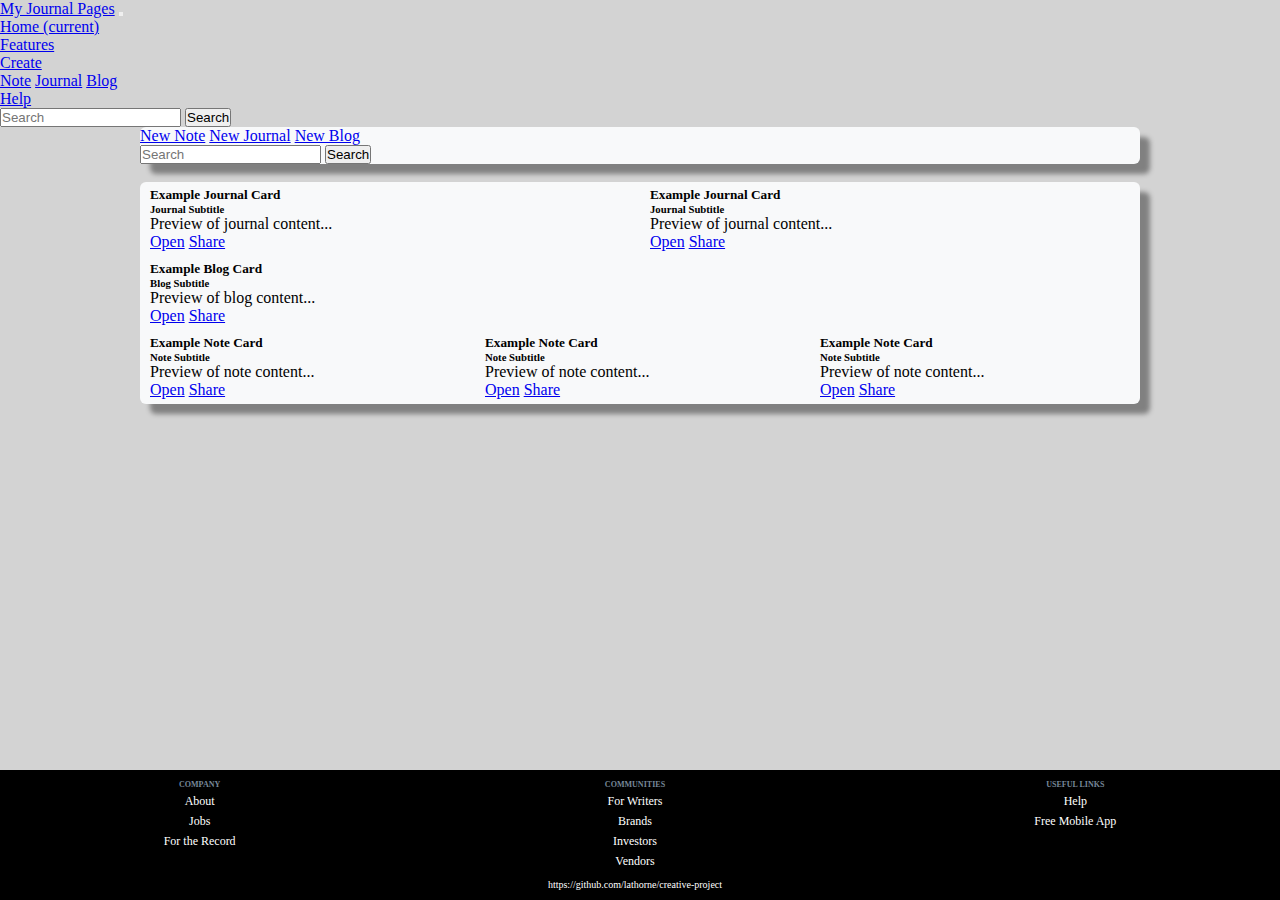
==== create.html @ acc8312c "Update create.html" ====
<!DOCTYPE html>
<html lang='en'>
  <head>
    <meta charset='UTF-8'/>
    <meta name='viewport'
      content='width=device-width, initial-scale=1.0, maximum-scale=1.0' />
    <title>My Journal Pages</title>
    <link rel="stylesheet" href="https://stackpath.bootstrapcdn.com/bootstrap/4.1.3/css/bootstrap.min.css" integrity="sha384-MCw98/SFnGE8fJT3GXwEOngsV7Zt27NXFoaoApmYm81iuXoPkFOJwJ8ERdknLPMO" crossorigin="anonymous">
    <link rel='stylesheet' href='./styles/styles.css'/>
  </head>
  <body>

  	<nav class="navbar navbar-expand-lg navbar-light bg-light mb-2">
	  <a class="navbar-brand" href="#">My Journal Pages</a>

	  <button class="navbar-toggler" type="button" data-toggle="collapse" data-target="#navbarSupportedContent" aria-controls="navbarSupportedContent" aria-expanded="false" aria-label="Toggle navigation">
	    <span class="navbar-toggler-icon"></span>
	  </button>

	  <div class="collapse navbar-collapse" id="navbarSupportedContent">
	    <ul class="navbar-nav mr-auto">
	      <li class="nav-item active">
	        <a class="nav-link" href="./index.html">Home <span class="sr-only">(current)</span></a>
	      </li>
        <li class="nav-item">
	        <a class="nav-link" href="features.html">Features</a>
	      </li>
	      <li class="nav-item dropdown">
	        <a class="nav-link dropdown-toggle" href="./create.html" id="navbarDropdown" role="button" data-toggle="dropdown" aria-haspopup="true" aria-expanded="false">
	          Create
	        </a>
	        <div class="dropdown-menu" aria-labelledby="navbarDropdown">
	          <a class="dropdown-item" href="./create.html">Note</a>
	          <a class="dropdown-item" href="#">Journal</a>
	          <a class="dropdown-item" href="#">Blog</a>
	        </div>
	      </li>
        <li class="nav-item">
          <a class="nav-link" href="help.html">Help</a>
        </li>
	    </ul>
	    <form class="form-inline my-2 my-lg-0">
	      <input class="form-control mr-sm-2" type="search" placeholder="Search" aria-label="Search">
	      <button class="btn btn-outline-primary my-2 my-sm-0" type="submit">Search</button>
	    </form>
	  </div>
	</nav>

	<div class="card page">
	  <div class="card-body">
	    <div class="row">
		  <div class="col-sm-8 mt-2">
		  	<a href="#" class="card-link">New Note</a>
    		<a href="#" class="card-link">New Journal</a>
    		<a href="#" class="card-link">New Blog</a>
		  </div>
		  <div class="col-sm-4">
		  	<form class="form-inline my-2 my-lg-0">
		      <input class="form-control mr-sm-2" type="search" placeholder="Search" aria-label="Search">
		      <button class="btn btn-outline-primary my-2 my-sm-0" type="submit">Search</button>
		    </form>
		  </div>
		</div>
	  </div>
	</div>

	<br>

	<div class='page-content'>

		<div class="card journal-card">
		  <div class="card-body">
		    <h5 class="card-title">Example Journal Card</h5>
		    <h6 class="card-subtitle mb-2 text-muted">Journal Subtitle</h6>
		    <p class="card-text">Preview of journal content...</p>
		    <a href="#" class="card-link">Open</a>
		    <a href="#" class="card-link">Share</a>
		  </div>
		</div>

		<div class="card journal-card">
		  <div class="card-body">
		    <h5 class="card-title">Example Journal Card</h5>
		    <h6 class="card-subtitle mb-2 text-muted">Journal Subtitle</h6>
		    <p class="card-text">Preview of journal content...</p>
		    <a href="#" class="card-link">Open</a>
		    <a href="#" class="card-link">Share</a>
		  </div>
		</div>

		<div class="card blog-card">
		  <div class="card-body">
		    <h5 class="card-title">Example Blog Card</h5>
		    <h6 class="card-subtitle mb-2 text-muted">Blog Subtitle</h6>
		    <p class="card-text">Preview of blog content...</p>
		    <a href="#" class="card-link">Open</a>
		    <a href="#" class="card-link">Share</a>
		  </div>
		</div>

		<div class="card note-card">
		  <div class="card-body">
		    <h5 class="card-title">Example Note Card</h5>
		    <h6 class="card-subtitle mb-2 text-muted">Note Subtitle</h6>
		    <p class="card-text">Preview of note content...</p>
		    <a href="#" class="card-link">Open</a>
		    <a href="#" class="card-link">Share</a>
		  </div>
		</div>

		<div class="card note-card">
		  <div class="card-body">
		    <h5 class="card-title">Example Note Card</h5>
		    <h6 class="card-subtitle mb-2 text-muted">Note Subtitle</h6>
		    <p class="card-text">Preview of note content...</p>
		    <a href="#" class="card-link">Open</a>
		    <a href="#" class="card-link">Share</a>
		  </div>
		</div>

		<div class="card note-card">
		  <div class="card-body">
		    <h5 class="card-title">Example Note Card</h5>
		    <h6 class="card-subtitle mb-2 text-muted">Note Subtitle</h6>
		    <p class="card-text">Preview of note content...</p>
		    <a href="#" class="card-link">Open</a>
		    <a href="#" class="card-link">Share</a>
		  </div>
		</div>


    </div>


	<!-- This is to credit the photo -->
    <!-- <a style="background-color:black;color:white;text-decoration:none;padding:4px 6px;font-family:-apple-system, BlinkMacSystemFont, &quot;San Francisco&quot;, &quot;Helvetica Neue&quot;, Helvetica, Ubuntu, Roboto, Noto, &quot;Segoe UI&quot;, Arial, sans-serif;font-size:12px;font-weight:bold;line-height:1.2;display:inline-block;border-radius:3px" href="https://unsplash.com/@cikstefan?utm_medium=referral&amp;utm_campaign=photographer-credit&amp;utm_content=creditBadge" target="_blank" rel="noopener noreferrer" title="Download free do whatever you want high-resolution photos from Štefan Štefančík"><span style="display:inline-block;padding:2px 3px"><svg xmlns="http://www.w3.org/2000/svg" style="height:12px;width:auto;position:relative;vertical-align:middle;top:-2px;fill:white" viewBox="0 0 32 32"><title>unsplash-logo</title><path d="M10 9V0h12v9H10zm12 5h10v18H0V14h10v9h12v-9z"></path></svg></span><span style="display:inline-block;padding:2px 3px">Štefan Štefančík</span></a> -->

    <div class="footer">
      <h6 style="color: #778899">COMPANY</h6>
      <h6 style="color: #778899">COMMUNITIES</h6>
      <h6 style="color: #778899">USEFUL LINKS</h6>

      <a href="#about">About</a>
      <a href="#login">For Writers</a>
      <a href="#login">Help</a>
      <a href="#login">Jobs</a>
      <a href="#login">Brands</a>
      <a href="#login">Free Mobile App</a>
      <a href="#login">For the Record</a>
      <a href="#login">Investors</a>
      <a href="#login"></a>
      <a href="#login"></a>
      <a href="#login">Vendors</a>
      <a href="#login"></a>
      <a href="#login"></a>
      <a href="#login"></a>
      <a href="#login"></a>
      <a href="#login"></a>

      <a href="https://github.com/lathorne/creative-project" style="font-size:10px">https://github.com/lathorne/creative-project</a>
        </div>

    <!-- Optional JavaScript -->
    <!-- jQuery first, then Popper.js, then Bootstrap JS -->
    <script src="https://code.jquery.com/jquery-3.3.1.slim.min.js" integrity="sha384-q8i/X+965DzO0rT7abK41JStQIAqVgRVzpbzo5smXKp4YfRvH+8abtTE1Pi6jizo" crossorigin="anonymous"></script>
    <script src="https://cdnjs.cloudflare.com/ajax/libs/popper.js/1.14.3/umd/popper.min.js" integrity="sha384-ZMP7rVo3mIykV+2+9J3UJ46jBk0WLaUAdn689aCwoqbBJiSnjAK/l8WvCWPIPm49" crossorigin="anonymous"></script>
    <script src="https://stackpath.bootstrapcdn.com/bootstrap/4.1.3/js/bootstrap.min.js" integrity="sha384-ChfqqxuZUCnJSK3+MXmPNIyE6ZbWh2IMqE241rYiqJxyMiZ6OW/JmZQ5stwEULTy" crossorigin="anonymous"></script>
  </body>
</html>
---- styles/styles.css ----
* {
  margin: 0;
  padding: 0;
  box-sizing: border-box;
}

.page {
    /*display: flex;
    flex-wrap: wrap;*/
    width: 100%;
    border-radius: 6px;
    background-color: #f8f9fa;
    box-shadow: 10px 10px 5px grey;
    /*margin: 10px;*/
}

.page-content {
    display: flex;
    flex-wrap: wrap;
    justify-content: space-between;
    width: 100%;
    border-radius: 6px;
    background-color: #f8f9fa;
    box-shadow: 10px 10px 5px grey;
    /*margin: 10px;*/
}

body {
  background-color: lightgrey;
}

.journal-card {
  width: 48%;
  margin-top: 5px;
  margin-bottom: 5px;
  margin-left: 1%;
  margin-right: 1%;
}

.note-card {
  width: 31%;
  margin-top: 5px;
  margin-bottom: 5px;
  margin-left: 1%;
  margin-right: 1%;
}

.blog-card {
  width: 100%;
  margin-top: 5px;
  margin-bottom: 5px;
  margin-left: 1%;
  margin-right: 1%;
}

.title {
	font-size: 3.5em;
	font-weight: bold;
}
.footer {
        display:grid;
        grid-template-columns: auto auto auto;
        grid-gap: 5px;
        font-size: 12px;
  position: fixed;
  left: 0;
  bottom: 0;
  width: 100%;
  background-color: black; // #f8f9fa;
  color: white;
  text-align: center;
  padding: 10px;
}

.footer a:link {
  color: white; // #007bff;
  text-decoration: none;
}

.footer a:visited {
  color: grey; // #007bff;

}

.footer a:hover {
  color: lightblue;
  text-decoration: none;
}

.footer a:active {
  color: #007bff;
}
/* Container holding the image and the text */
/*.container {
  padding: 2em;
  position: relative;
  text-align: center;
  color: black;
  width: 100%;
  display: flex;
}*/

/* Centered text */
.centered {
  position: absolute;
  top: 50%;
  left: 30%;
  transform: translate(-50%, -50%);
  font-family: inherit;
}

.align-right {
	text-align:right;
}

/* Mobile Styles */
@media only screen and (max-width: 400px) {
  
}

/* Tablet Styles */
@media only screen and (min-width: 401px) and (max-width: 960px) {
    .sign-up,
    .feature-1,
    .feature-2,
    .feature-3 {
      width: 50%;
    }
  }

/* Desktop Styles */
@media only screen and (min-width: 961px) {
    .page {
      width: 1000px;
      margin: 0 auto;
    }
    .page-content {
      width: 1000px;
      margin: 0 auto;
    }
    .header {
      height: 400px;
    }
}
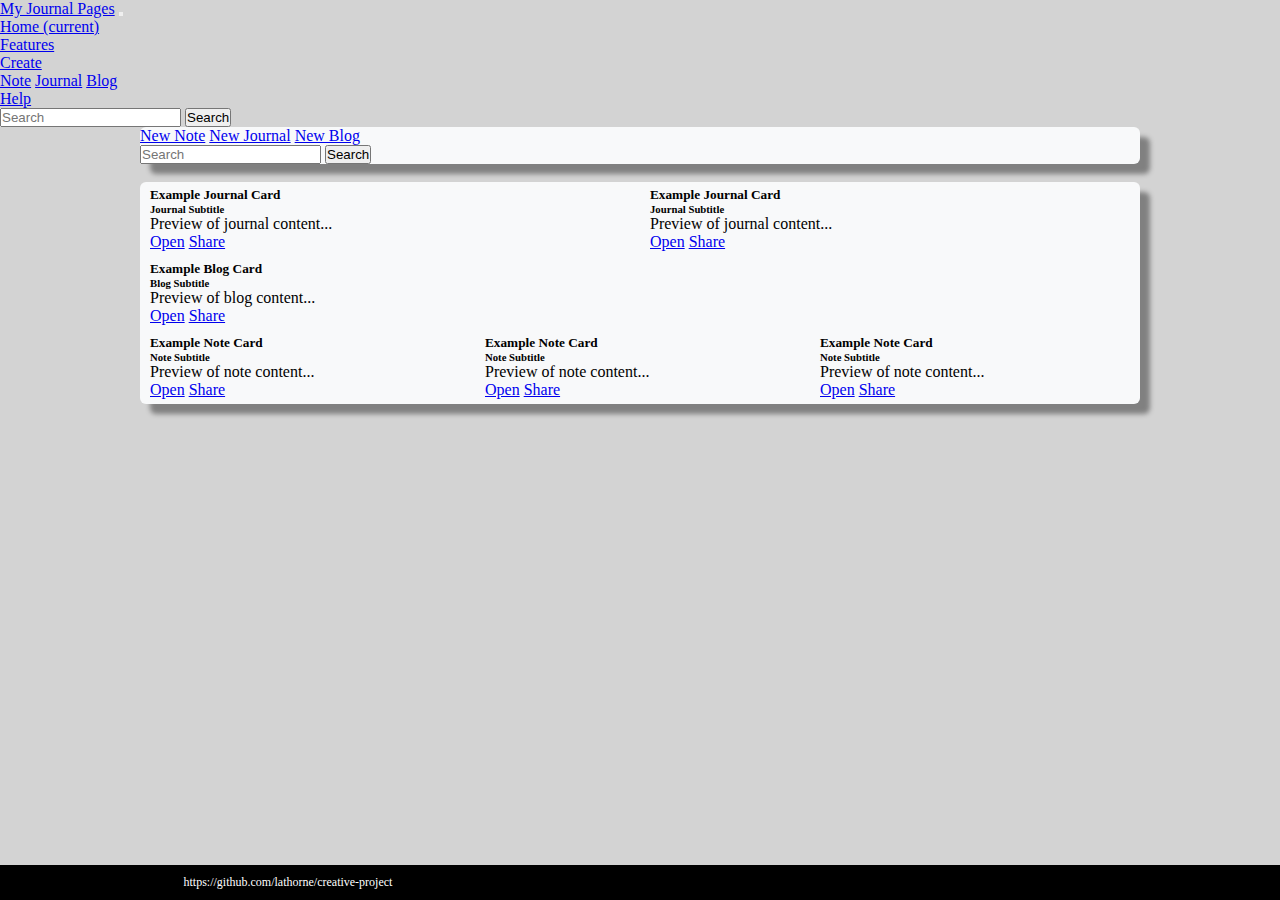
==== commit 87fb1c3d: "Update create.html" ====
--- a/create.html
+++ b/create.html
@@ -136,29 +136,8 @@
     <!-- <a style="background-color:black;color:white;text-decoration:none;padding:4px 6px;font-family:-apple-system, BlinkMacSystemFont, &quot;San Francisco&quot;, &quot;Helvetica Neue&quot;, Helvetica, Ubuntu, Roboto, Noto, &quot;Segoe UI&quot;, Arial, sans-serif;font-size:12px;font-weight:bold;line-height:1.2;display:inline-block;border-radius:3px" href="https://unsplash.com/@cikstefan?utm_medium=referral&amp;utm_campaign=photographer-credit&amp;utm_content=creditBadge" target="_blank" rel="noopener noreferrer" title="Download free do whatever you want high-resolution photos from Štefan Štefančík"><span style="display:inline-block;padding:2px 3px"><svg xmlns="http://www.w3.org/2000/svg" style="height:12px;width:auto;position:relative;vertical-align:middle;top:-2px;fill:white" viewBox="0 0 32 32"><title>unsplash-logo</title><path d="M10 9V0h12v9H10zm12 5h10v18H0V14h10v9h12v-9z"></path></svg></span><span style="display:inline-block;padding:2px 3px">Štefan Štefančík</span></a> -->
 
     <div class="footer">
-      <h6 style="color: #778899">COMPANY</h6>
-      <h6 style="color: #778899">COMMUNITIES</h6>
-      <h6 style="color: #778899">USEFUL LINKS</h6>
-
-      <a href="#about">About</a>
-      <a href="#login">For Writers</a>
-      <a href="#login">Help</a>
-      <a href="#login">Jobs</a>
-      <a href="#login">Brands</a>
-      <a href="#login">Free Mobile App</a>
-      <a href="#login">For the Record</a>
-      <a href="#login">Investors</a>
-      <a href="#login"></a>
-      <a href="#login"></a>
-      <a href="#login">Vendors</a>
-      <a href="#login"></a>
-      <a href="#login"></a>
-      <a href="#login"></a>
-      <a href="#login"></a>
-      <a href="#login"></a>
-
-      <a href="https://github.com/lathorne/creative-project" style="font-size:10px">https://github.com/lathorne/creative-project</a>
-        </div>
+	  <a href="https://github.com/lathorne/creative-project">https://github.com/lathorne/creative-project</a>
+	</div>
 
     <!-- Optional JavaScript -->
     <!-- jQuery first, then Popper.js, then Bootstrap JS -->
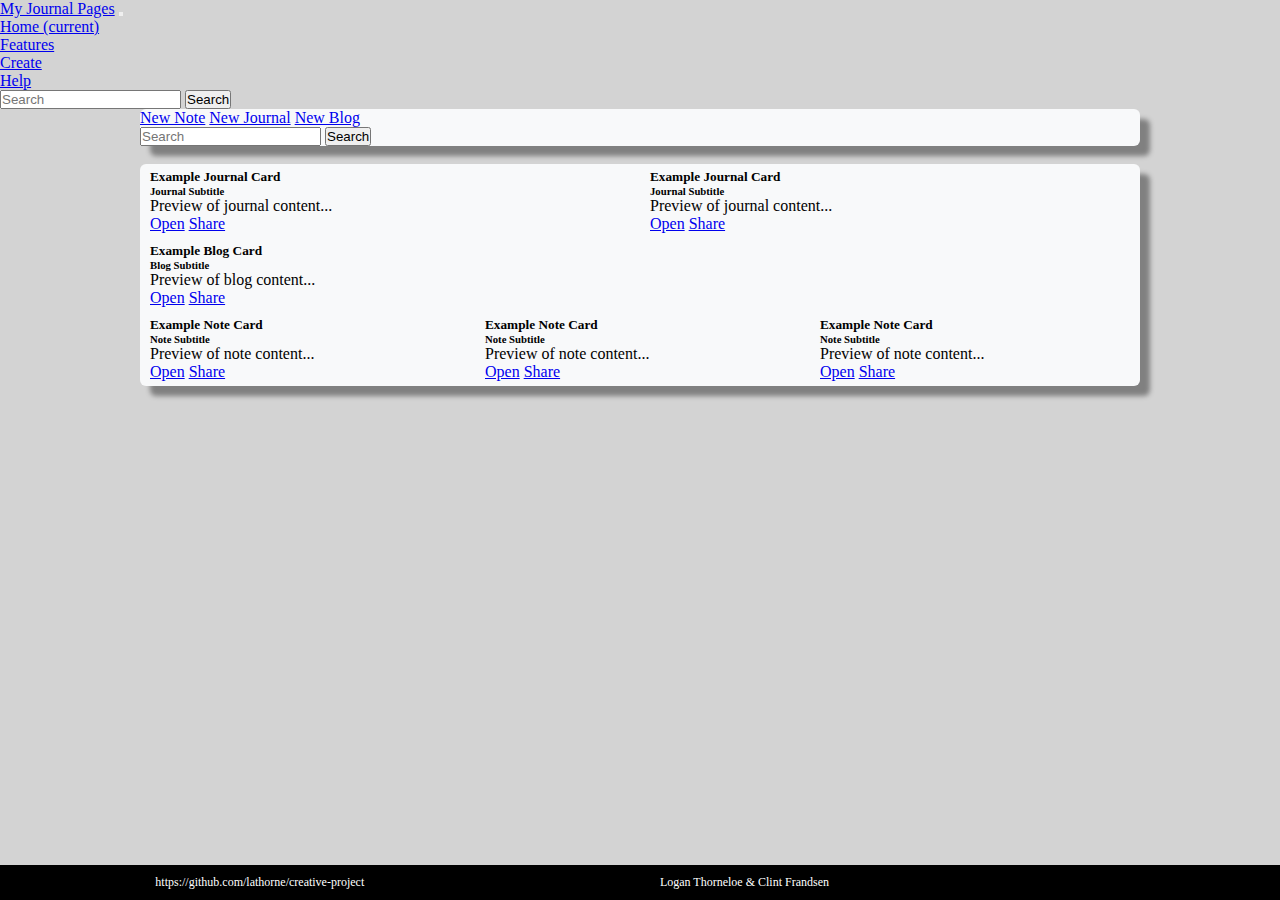
==== commit 156ec427: "fixed formatting for assignment submission" ====
--- a/create.html
+++ b/create.html
@@ -10,41 +10,34 @@
   </head>
   <body>
 
-  	<nav class="navbar navbar-expand-lg navbar-light bg-light mb-2">
-	  <a class="navbar-brand" href="#">My Journal Pages</a>
-
-	  <button class="navbar-toggler" type="button" data-toggle="collapse" data-target="#navbarSupportedContent" aria-controls="navbarSupportedContent" aria-expanded="false" aria-label="Toggle navigation">
-	    <span class="navbar-toggler-icon"></span>
-	  </button>
-
-	  <div class="collapse navbar-collapse" id="navbarSupportedContent">
-	    <ul class="navbar-nav mr-auto">
-	      <li class="nav-item active">
-	        <a class="nav-link" href="./index.html">Home <span class="sr-only">(current)</span></a>
-	      </li>
-        <li class="nav-item">
-	        <a class="nav-link" href="features.html">Features</a>
-	      </li>
-	      <li class="nav-item dropdown">
-	        <a class="nav-link dropdown-toggle" href="./create.html" id="navbarDropdown" role="button" data-toggle="dropdown" aria-haspopup="true" aria-expanded="false">
-	          Create
-	        </a>
-	        <div class="dropdown-menu" aria-labelledby="navbarDropdown">
-	          <a class="dropdown-item" href="./create.html">Note</a>
-	          <a class="dropdown-item" href="#">Journal</a>
-	          <a class="dropdown-item" href="#">Blog</a>
-	        </div>
-	      </li>
-        <li class="nav-item">
-          <a class="nav-link" href="help.html">Help</a>
-        </li>
-	    </ul>
-	    <form class="form-inline my-2 my-lg-0">
-	      <input class="form-control mr-sm-2" type="search" placeholder="Search" aria-label="Search">
-	      <button class="btn btn-outline-primary my-2 my-sm-0" type="submit">Search</button>
-	    </form>
-	  </div>
-	</nav>
+	<nav class="navbar navbar-expand-lg navbar-light bg-light">
+		<a class="navbar-brand" href="#">My Journal Pages</a>
+  
+		<button class="navbar-toggler" type="button" data-toggle="collapse" data-target="#navbarSupportedContent" aria-controls="navbarSupportedContent" aria-expanded="false" aria-label="Toggle navigation">
+		  <span class="navbar-toggler-icon"></span>
+		</button>
+  
+		<div class="collapse navbar-collapse" id="navbarSupportedContent">
+		  <ul class="navbar-nav mr-auto">
+			<li class="nav-item active">
+			  <a class="nav-link" href="index.html">Home <span class="sr-only">(current)</span></a>
+			</li>
+			<li class="nav-item">
+			  <a class="nav-link" href="features.html">Features</a>
+			</li>
+			<li class="nav-item">
+			  <a class="nav-link" href="create.html">Create</a>
+			</li>
+		  <li class="nav-item">
+			<a class="nav-link" href="help.html">Help</a>
+		  </li>
+		  </ul>
+		  <form class="form-inline my-2 my-lg-0">
+			<input class="form-control mr-sm-2" type="search" placeholder="Search" aria-label="Search">
+			<button class="btn btn-outline-primary my-2 my-sm-0" type="submit">Search</button>
+		  </form>
+		</div>
+	  </nav>
 
 	<div class="card page">
 	  <div class="card-body">
@@ -136,8 +129,8 @@
     <!-- <a style="background-color:black;color:white;text-decoration:none;padding:4px 6px;font-family:-apple-system, BlinkMacSystemFont, &quot;San Francisco&quot;, &quot;Helvetica Neue&quot;, Helvetica, Ubuntu, Roboto, Noto, &quot;Segoe UI&quot;, Arial, sans-serif;font-size:12px;font-weight:bold;line-height:1.2;display:inline-block;border-radius:3px" href="https://unsplash.com/@cikstefan?utm_medium=referral&amp;utm_campaign=photographer-credit&amp;utm_content=creditBadge" target="_blank" rel="noopener noreferrer" title="Download free do whatever you want high-resolution photos from Štefan Štefančík"><span style="display:inline-block;padding:2px 3px"><svg xmlns="http://www.w3.org/2000/svg" style="height:12px;width:auto;position:relative;vertical-align:middle;top:-2px;fill:white" viewBox="0 0 32 32"><title>unsplash-logo</title><path d="M10 9V0h12v9H10zm12 5h10v18H0V14h10v9h12v-9z"></path></svg></span><span style="display:inline-block;padding:2px 3px">Štefan Štefančík</span></a> -->
 
     <div class="footer">
-	  <a href="https://github.com/lathorne/creative-project">https://github.com/lathorne/creative-project</a>
-	</div>
+	    <a href="https://github.com/lathorne/creative-project">https://github.com/lathorne/creative-project</a> Logan Thorneloe & Clint Frandsen
+    </div>
 
     <!-- Optional JavaScript -->
     <!-- jQuery first, then Popper.js, then Bootstrap JS -->
